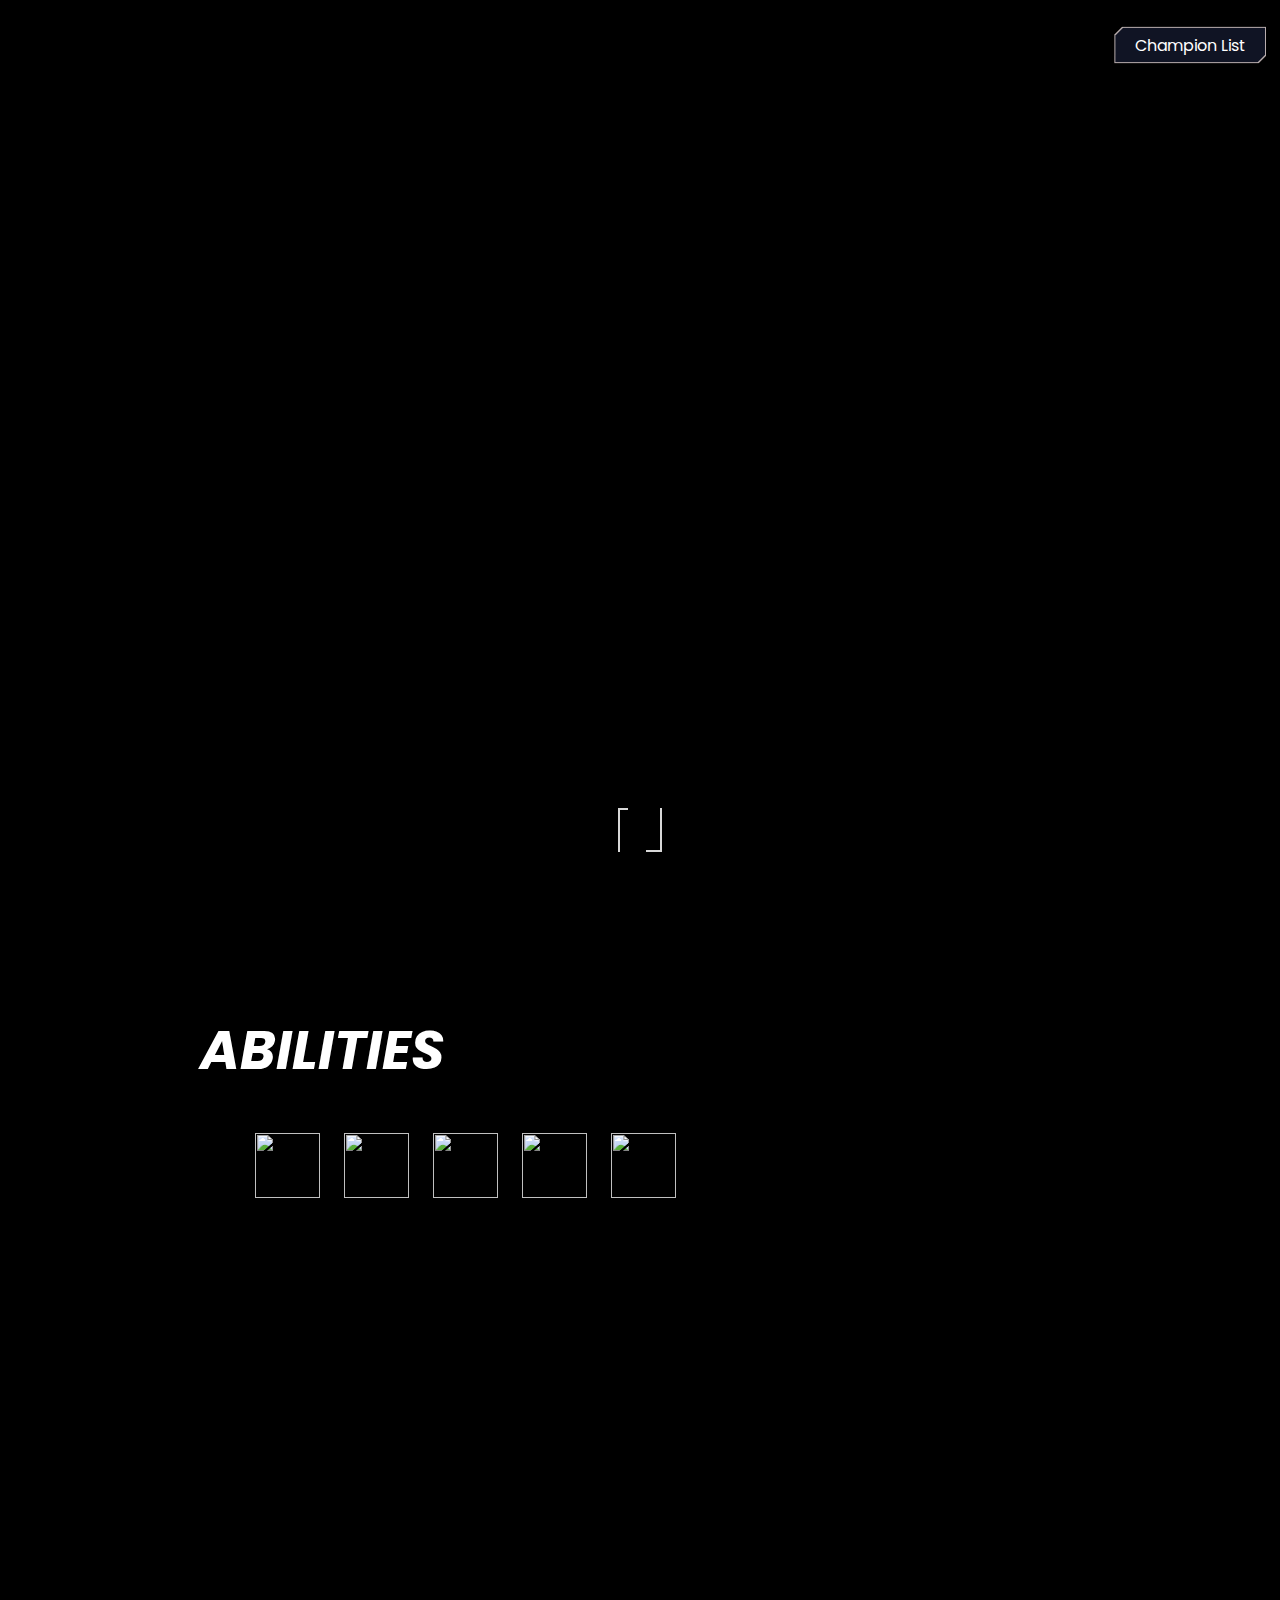
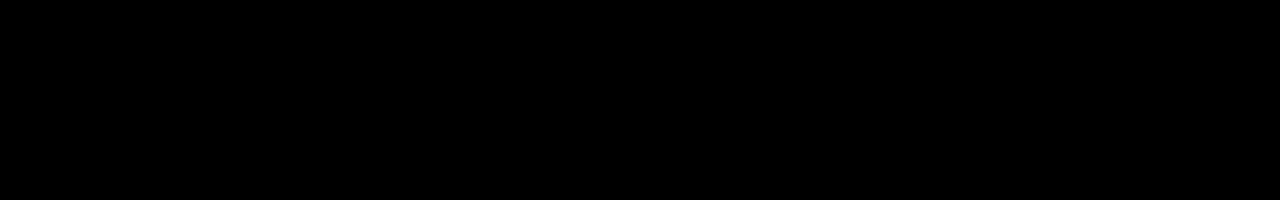
==== champPage.html @ 64831e71 "Added ability stats" ====
<!DOCTYPE html>
<html lang="en">
<head>
    <meta charset="UTF-8">
    <meta http-equiv="X-UA-Compatible" content="IE=edge">
    <meta name="viewport" content="width=device-width, initial-scale=1.0">
    <title>Champion</title>
    <link rel="icon" type="image/x-icon" href="media/lol-icon.png">
    <link rel="stylesheet" href="css/champPage.css">
    <meta http-equiv="Content-Security-Policy" content="upgrade-insecure-requests">
</head>
<body>
    <div class="return-border">
        <div class="return">
            <p>Champion List</p>
        </div>
    </div>
    <div class="overlay"></div>
    <div class="bgOverlay"></div>

    <div class="hero" id="hero">
        <div id="background"></div>
        <div class="art">
            <div class="championInfo">
                <h1 class="name"></h1>
                <h2 class="title"></h2>
            </div>
            <img src="" alt="" class="championSplashArt">
        </div>
        <div class="lore">
            <p class="blurb"></p>
        </div>
    </div>
    <div class="hero-details">
        <div class="abilities-container">
            <h1>ABILITIES</h1>
            <div class="abilities">
                <div class="ability-icon">
                    <img src="" alt="">
                    <img src="" alt="">
                    <img src="" alt="">
                    <img src="" alt="">
                    <img src="" alt="">
                </div>          
                <div class="ability-info fade-in">
                    <p class="ability-name"></p>
                    <p class="ability-description"></p>
                    <div class="ability-stats">
                        <p class="ability-cooldown"></p>
                        <p class="ability-cost"></p>
                        <p class="ability-range"></p>
                    </div>
                </div>
            </div>
        </div>
    </div>
    <script src="js/champData.js"></script>
</body>
</html>
---- css/champPage.css ----
@import url('https://fonts.googleapis.com/css2?family=Poppins:wght@400;500;600;700&family=Roboto:ital,wght@0,100;0,300;0,400;0,500;0,700;1,300&display=swap');

@keyframes animate{
    0%,100%{ clip-path: inset(0px 0px 215px 0px) }
    25%{ clip-path: inset(0px 0px 0px 215px ) }
    50%{ clip-path: inset(215px 0px 0px 0px) }
    75%{ clip-path: inset(0px 215px 0px 0px) }
}

@keyframes fadeIn {
    0%{ transform: translateY(200px); }
    100% { transform: translateY(0); }
}

*{
    margin: 0;
    padding: 0;
    box-sizing: border-box;
    font-family: "Poppins", "sans-serif";
}
body{
    overflow-x: hidden;
    background-color: black;
}
.hero{
    width: 100vw;
    height: 100vh;
    display: flex;
    justify-content: center;
    align-items: center;
    flex-grow: 1;
    flex-direction: column;
    position: relative;
}
.return, .return-border{
    --edge-size: 0.5em;
    z-index: 4;
    position: absolute;
    height: 35px;
    width: 150px;
    background-color: #101424;
    text-align: center;
    color: white;
    clip-path: polygon(
        var(--edge-size) 0%,
        100% 0,
        100% calc(100% - var(--edge-size)),
        calc(100% - var(--edge-size)) 100%,
        0 100%,
        0% var(--edge-size)
    );
    transition: clip-path 0.2s ease;
    display: flex;
    justify-content: center;
    align-items: center;
}
.return-border{
    height: 37px;
    width: 152px;
    background-color: rgb(184, 173, 173);
    top: 5%;
    left: 93%;
    transform: translate(-50%, -50%);
}
.return-border:hover .return, .return-border:hover {
    cursor: pointer;
    clip-path: polygon(
        0 0%,
        100% 0,
        100% calc(100% - var(--edge-size)),
        100% 100%,
        0 100%,
        0% var(--edge-size)
    );
}
#background{
    background-size: cover;
    height: 100%;
    width: 100%;
    position: absolute;
    z-index: -1 ;
    filter: blur(10px);
}
.art{
    margin-top: 100px;
    position: relative;
    height: 700px;
    width: auto;
}
.championSplashArt{
    height: 100%;
    background-size: cover;
    z-index: 2;
}
.overlay{
    position: absolute;
    top: 0;
    bottom: 0;
    left: 0;
    right: 0;
    height: 100%;
    width: 100%;
    background: rgb(0,0,0);
    background: linear-gradient(0deg, rgba(0,0,0,1) 15%, rgba(0,0,0,0) 50%);
    z-index: 3;
}
.bgOverlay{
    position: absolute;
    top: 0;
    bottom: 0;
    left: 0;
    right: 0;
    height: 100%;
    width: 100%;
    background: rgba(0, 0, 0, 0.452);
    z-index: 0;
}
.championInfo{
    position: absolute;
    transform: translate(-50%, -50%);
    top: 90%;
    left: 50%;
    text-align: center;
    color: white;
    z-index: 4;
    line-height: 80px;
    width: max-content;
    font-style: italic;
}
.championInfo h1{
    font-size: 80px;
}
.championInfo h2{
    font-size: 48px;
}
.lore{
    transform: translateY(-20px);
    width: 1000px;
    height: auto;
    z-index: 3;
    position: relative;
    display: flex;
    align-items: center;
    justify-content: center;
}
.blurb{
    color: rgb(253, 253, 253);
    padding: 20px;
    font-size: 18px;
    position:relative;
}
.blurb:before{
    content: "";
    position: absolute;
    top: -2px;
    left: -2px;
    bottom: -2px;
    width: 20%;
    border: 2px solid #d8d8d8;
    border-right:none;
    border-bottom: none;
    z-index:1;
}
.blurb:after{
    content: "";
    position: absolute;
    top: -2px;
    right: -2px;
    bottom:-2px;
    width: 35%;
    border: 2px solid #d8d8d8;
    border-left:none;
    border-top: none;
    z-index:1;
}
.hero-details{
    height: 100vh;
    width:auto;
    background-color: black;
}
.hero-details h1{
    color: white;
}
.abilities-container{
    height: 500px;
    display: flex;
    align-items: center;
}
.abilities-container h1{
    transform: translate(200px, -100px);
    font-size: 54px;
    font-style: italic;
}
.abilities{
    margin-top: 250px;
    gap: 10px;
    flex-direction: column;
}
.ability-icon > *{
    transition: 0.3s ease;
    height: 65px;
    width: 65px;
    box-sizing: content-box;
    border-spacing: 20px;
    padding: 10px;
}
.ability-icon > *:hover{
    cursor: pointer;
}
.ability-info{
    width: 600px;
    height: 200px;
    color: white;
    margin-top: 20px;
    padding: 0px 30px;
    transition: all 0.5s; 
    opacity: 1;
    animation: fadeIn 1s;
}
.ability-name{
    margin-bottom: 5px;
    font-weight: 600;
    font-size: 18px;
    font-style: italic;
}
.fade-in{
    opacity: 0; 
}
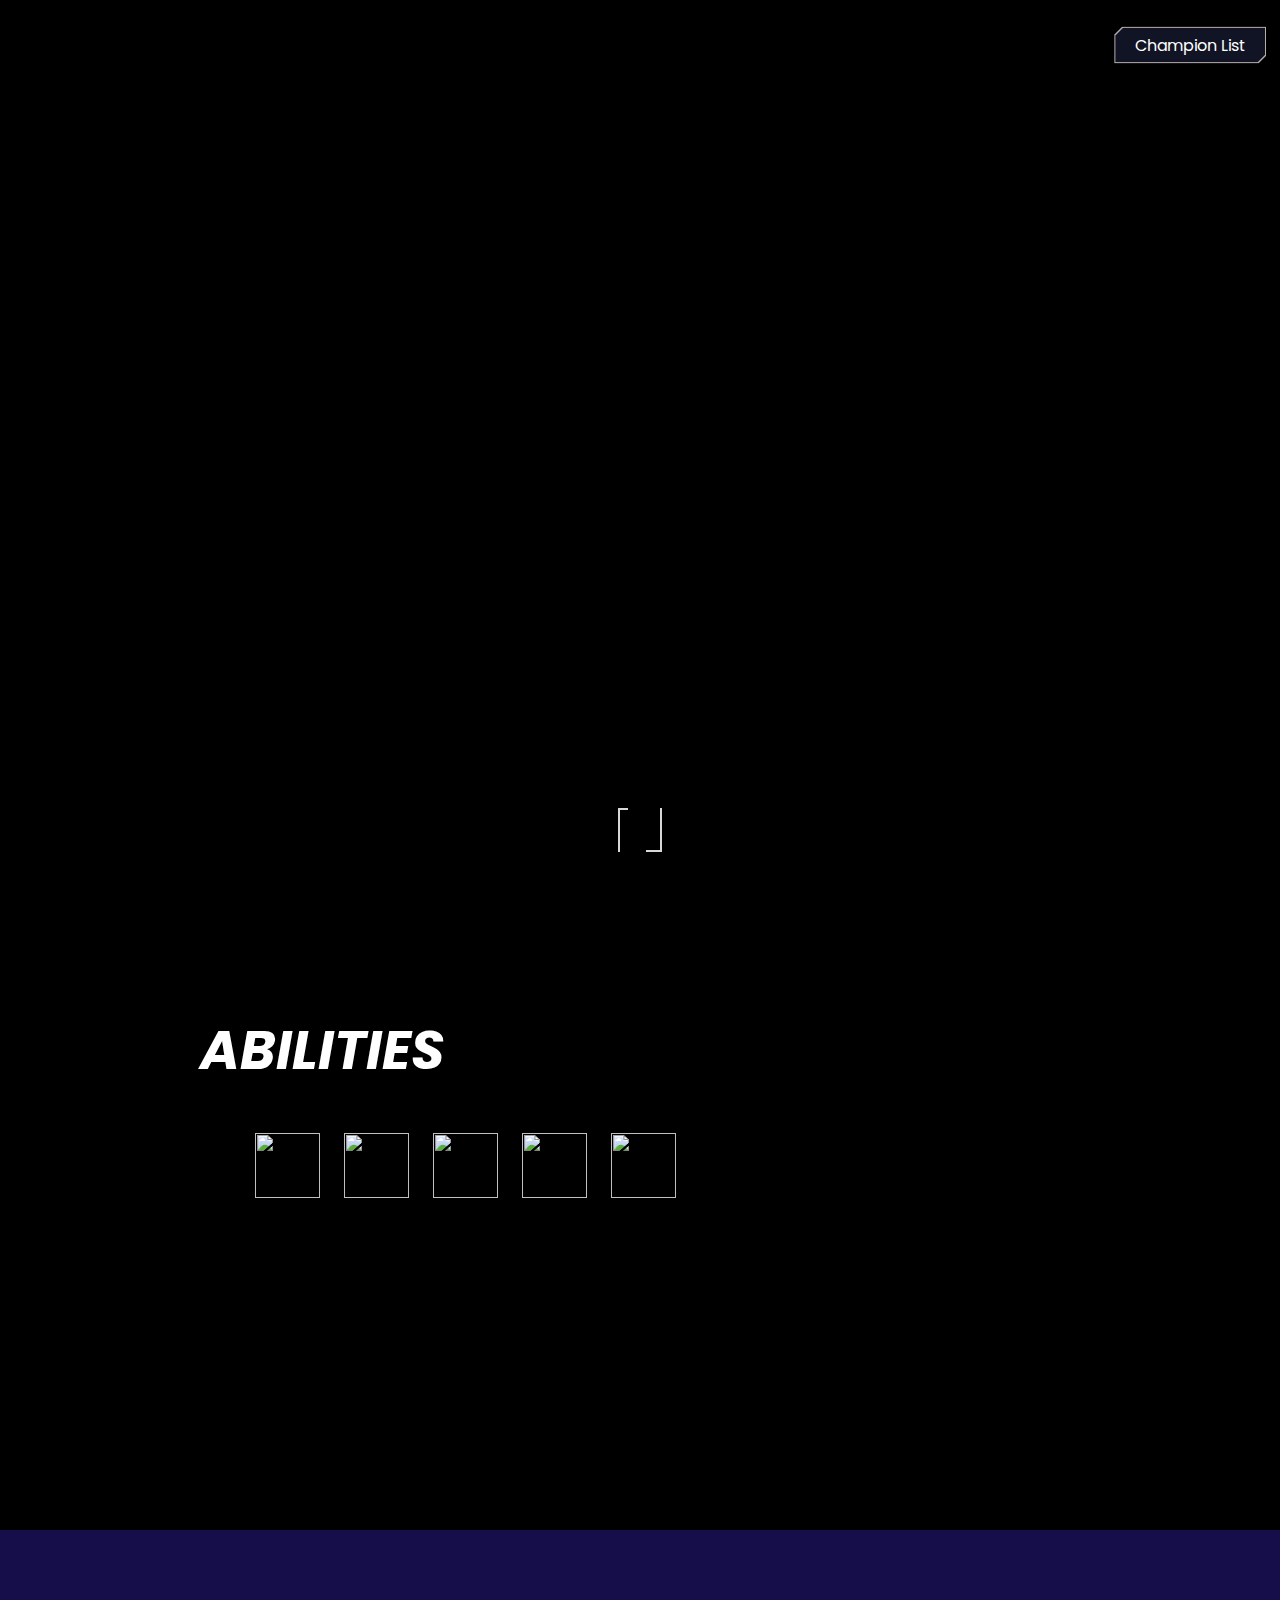
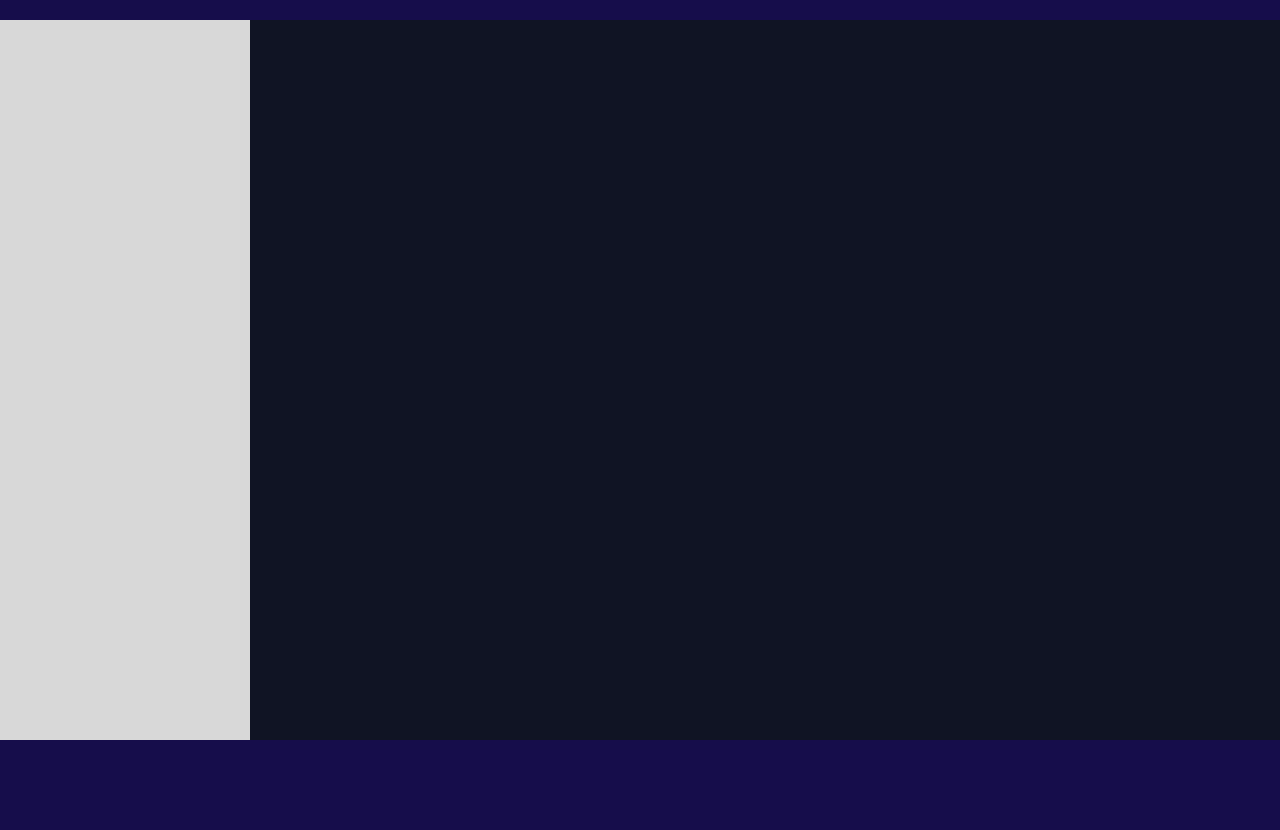
==== commit 8aa5c43c: "Created skin sidebar" ====
--- a/champPage.html
+++ b/champPage.html
@@ -8,6 +8,7 @@
     <link rel="icon" type="image/x-icon" href="media/lol-icon.png">
     <link rel="stylesheet" href="css/champPage.css">
     <meta http-equiv="Content-Security-Policy" content="upgrade-insecure-requests">
+    <script src="https://kit.fontawesome.com/ee576bec08.js" crossorigin="anonymous"></script>
 </head>
 <body>
     <div class="return-border">
@@ -18,7 +19,7 @@
     <div class="overlay"></div>
     <div class="bgOverlay"></div>
 
-    <div class="hero" id="hero">
+    <section class="hero" id="hero">
         <div id="background"></div>
         <div class="art">
             <div class="championInfo">
@@ -30,8 +31,8 @@
         <div class="lore">
             <p class="blurb"></p>
         </div>
-    </div>
-    <div class="hero-details">
+    </section>
+    <section class="hero-details">
         <div class="abilities-container">
             <h1>ABILITIES</h1>
             <div class="abilities">
@@ -46,14 +47,31 @@
                     <p class="ability-name"></p>
                     <p class="ability-description"></p>
                     <div class="ability-stats">
-                        <p class="ability-cooldown"></p>
-                        <p class="ability-cost"></p>
-                        <p class="ability-range"></p>
+                        <div title="Cooldown">
+                            <i class="fa-solid fa-hourglass-end"></i>
+                            <span class="ability-cooldown"></span>
+                        </div>
+                        <div title="Mana cost">
+                            <i class="fa-solid fa-square"></i>
+                            <span class="ability-cost"></span>
+                        </div>                        
+                        <div title="Range">
+                            <i class="fa-solid fa-ruler-combined"></i>
+                            <span class="ability-range"></span>
+                        </div>
                     </div>
                 </div>
             </div>
         </div>
-    </div>
+    </section>
+    <section class="skins">
+        <div class="skin-container">
+            <div class="skin-sidebar">
+            </div>
+            <div class="skin-splash"></div>
+        </div>
+    </section>
     <script src="js/champData.js"></script>
+    <script src="js/skins.js"></script>
 </body>
 </html>--- a/css/champPage.css
+++ b/css/champPage.css
@@ -1,3 +1,5 @@
+/* CTRL + F @TODO to find things that need to be done */
+
 @import url('https://fonts.googleapis.com/css2?family=Poppins:wght@400;500;600;700&family=Roboto:ital,wght@0,100;0,300;0,400;0,500;0,700;1,300&display=swap');
 
 @keyframes animate{
@@ -173,8 +175,9 @@
     border-top: none;
     z-index:1;
 }
+/* Ability styling */
 .hero-details{
-    height: 100vh;
+    height: 70vh;
     width:auto;
     background-color: black;
 }
@@ -223,6 +226,44 @@
     font-size: 18px;
     font-style: italic;
 }
+.ability-stats{
+    padding-top: 10px;
+    display: flex;
+    gap: 50px;
+    color: grey;
+}
+.ability-stats i{
+    font-size: 20px;
+}
+.fa-square{
+    color: rgba(26, 125, 255, 0.89);
+}
 .fade-in{
     opacity: 0; 
+}
+/* Skins styling */
+.skins{
+    background-color: rgb(22, 13, 75);
+    height: 100vh;
+    display: flex;
+    justify-content: center;
+    align-items: center;
+}
+.skin-container{
+    background-color: #101424;
+    height: 80%;
+    width: 1400px;
+    overflow-y: hidden;
+}
+.skin-sidebar{
+    background-color: #d8d8d8;
+    height: 100%;
+    width: 250px;
+}
+.skin-element{
+    height: 80px;
+    border: 1px solid red;
+}
+.skin-element:hover{
+    cursor: pointer;
 }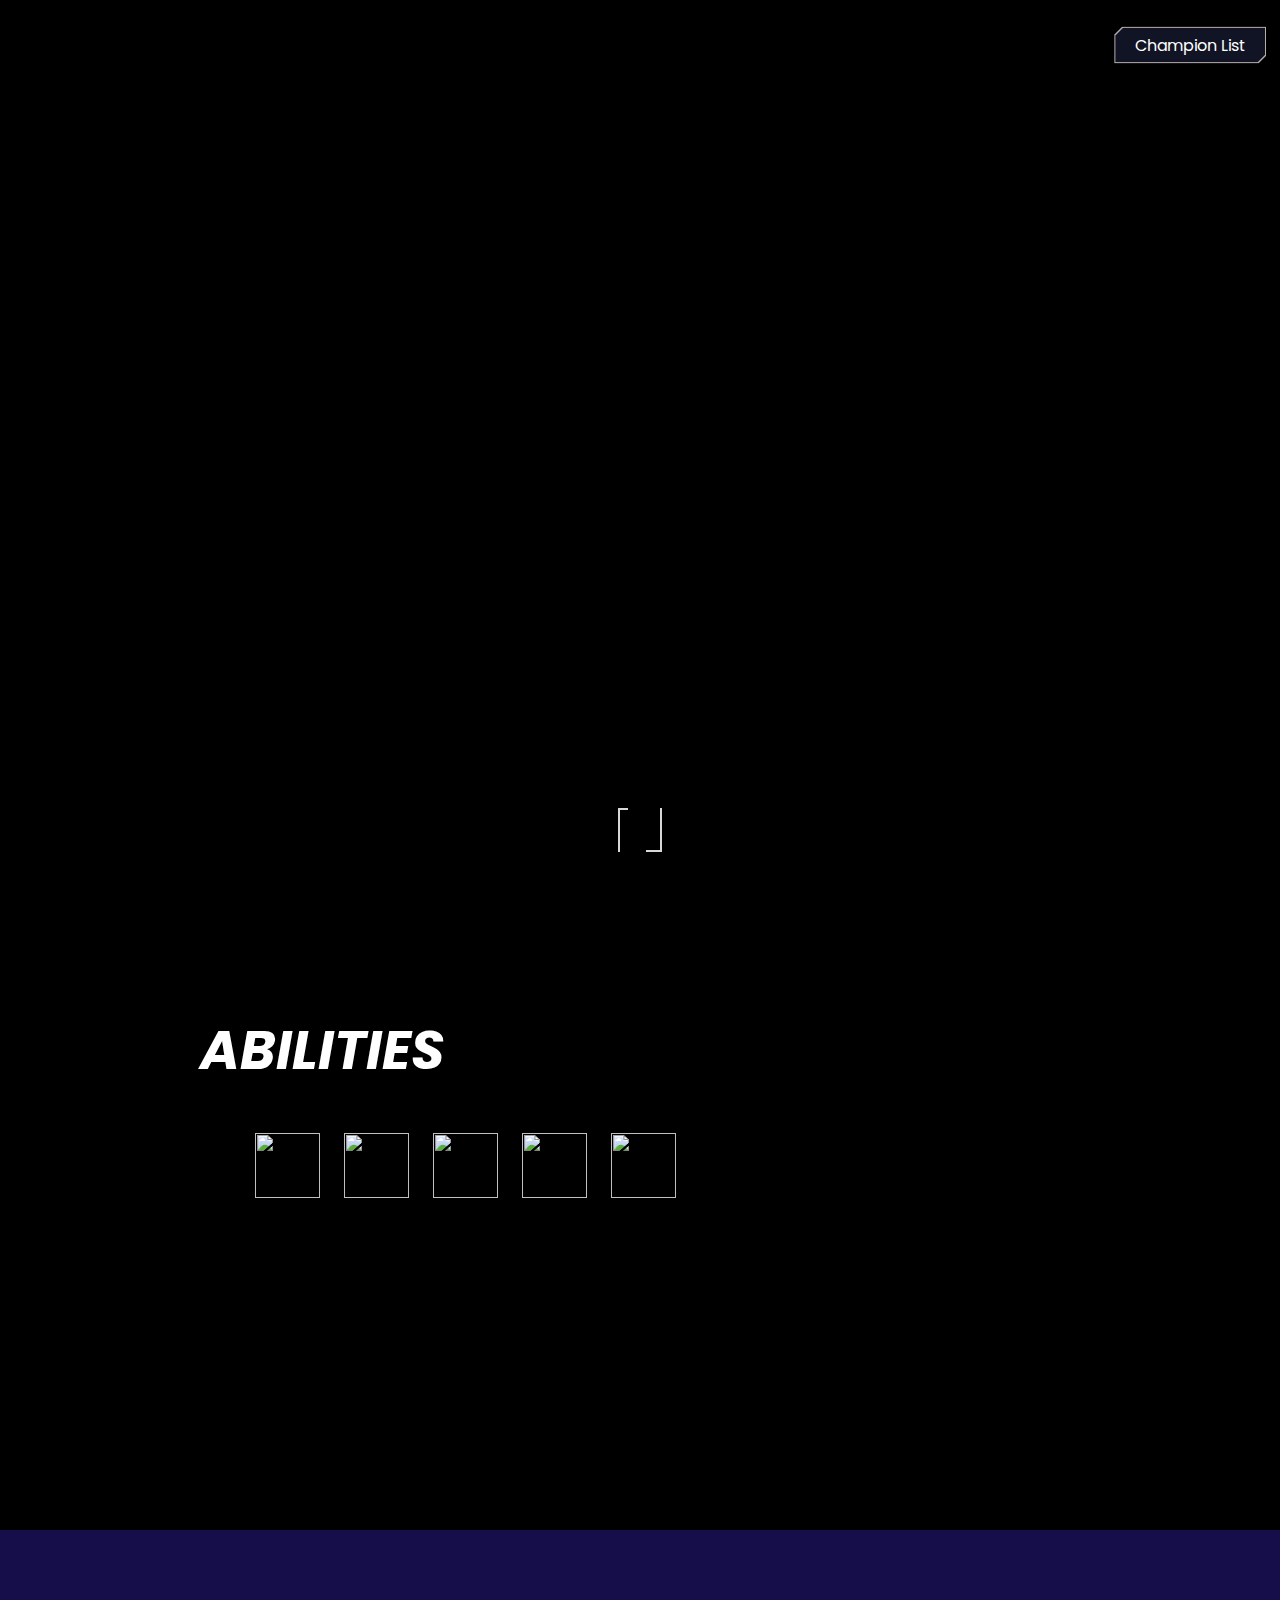
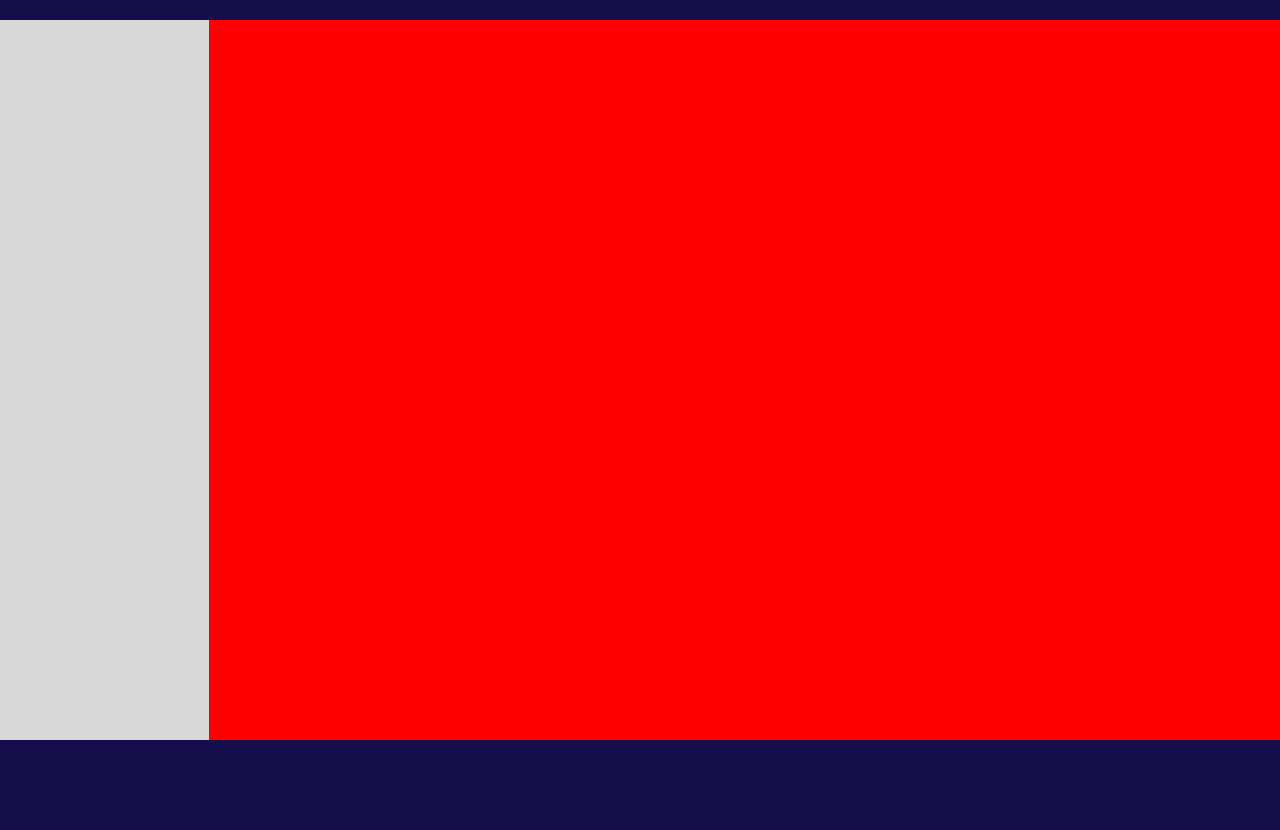
==== commit 044efad5: "Added carousel to skins section" ====
--- a/champPage.html
+++ b/champPage.html
@@ -7,6 +7,10 @@
     <title>Champion</title>
     <link rel="icon" type="image/x-icon" href="media/lol-icon.png">
     <link rel="stylesheet" href="css/champPage.css">
+    <link
+        rel="stylesheet"
+        href="https://cdn.jsdelivr.net/npm/swiper@9/swiper-bundle.min.css"
+    />  
     <meta http-equiv="Content-Security-Policy" content="upgrade-insecure-requests">
     <script src="https://kit.fontawesome.com/ee576bec08.js" crossorigin="anonymous"></script>
 </head>
@@ -66,11 +70,15 @@
     </section>
     <section class="skins">
         <div class="skin-container">
-            <div class="skin-sidebar">
+            <div class="swiper">
+                <div class="swiper-wrapper">
+                    
+                </div>
             </div>
             <div class="skin-splash"></div>
         </div>
     </section>
+    <script src="https://cdn.jsdelivr.net/npm/swiper@9/swiper-bundle.min.js"></script>
     <script src="js/champData.js"></script>
     <script src="js/skins.js"></script>
 </body>
--- a/css/champPage.css
+++ b/css/champPage.css
@@ -250,20 +250,32 @@
     align-items: center;
 }
 .skin-container{
+    display: flex;
     background-color: #101424;
     height: 80%;
     width: 1400px;
     overflow-y: hidden;
 }
-.skin-sidebar{
+.swiper{
     background-color: #d8d8d8;
     height: 100%;
     width: 250px;
 }
-.skin-element{
+.swiper-wrapper{
     height: 80px;
+}
+.swiper-slide{
+    display: flex !important;
+    align-items: center;
+    justify-content: center;
+    height: 70px !important;
+    text-align: center;
     border: 1px solid red;
 }
-.skin-element:hover{
+.swiper-slide:hover{
     cursor: pointer;
+}
+.skin-splash{
+    width: 100%;
+    background-color: red;
 }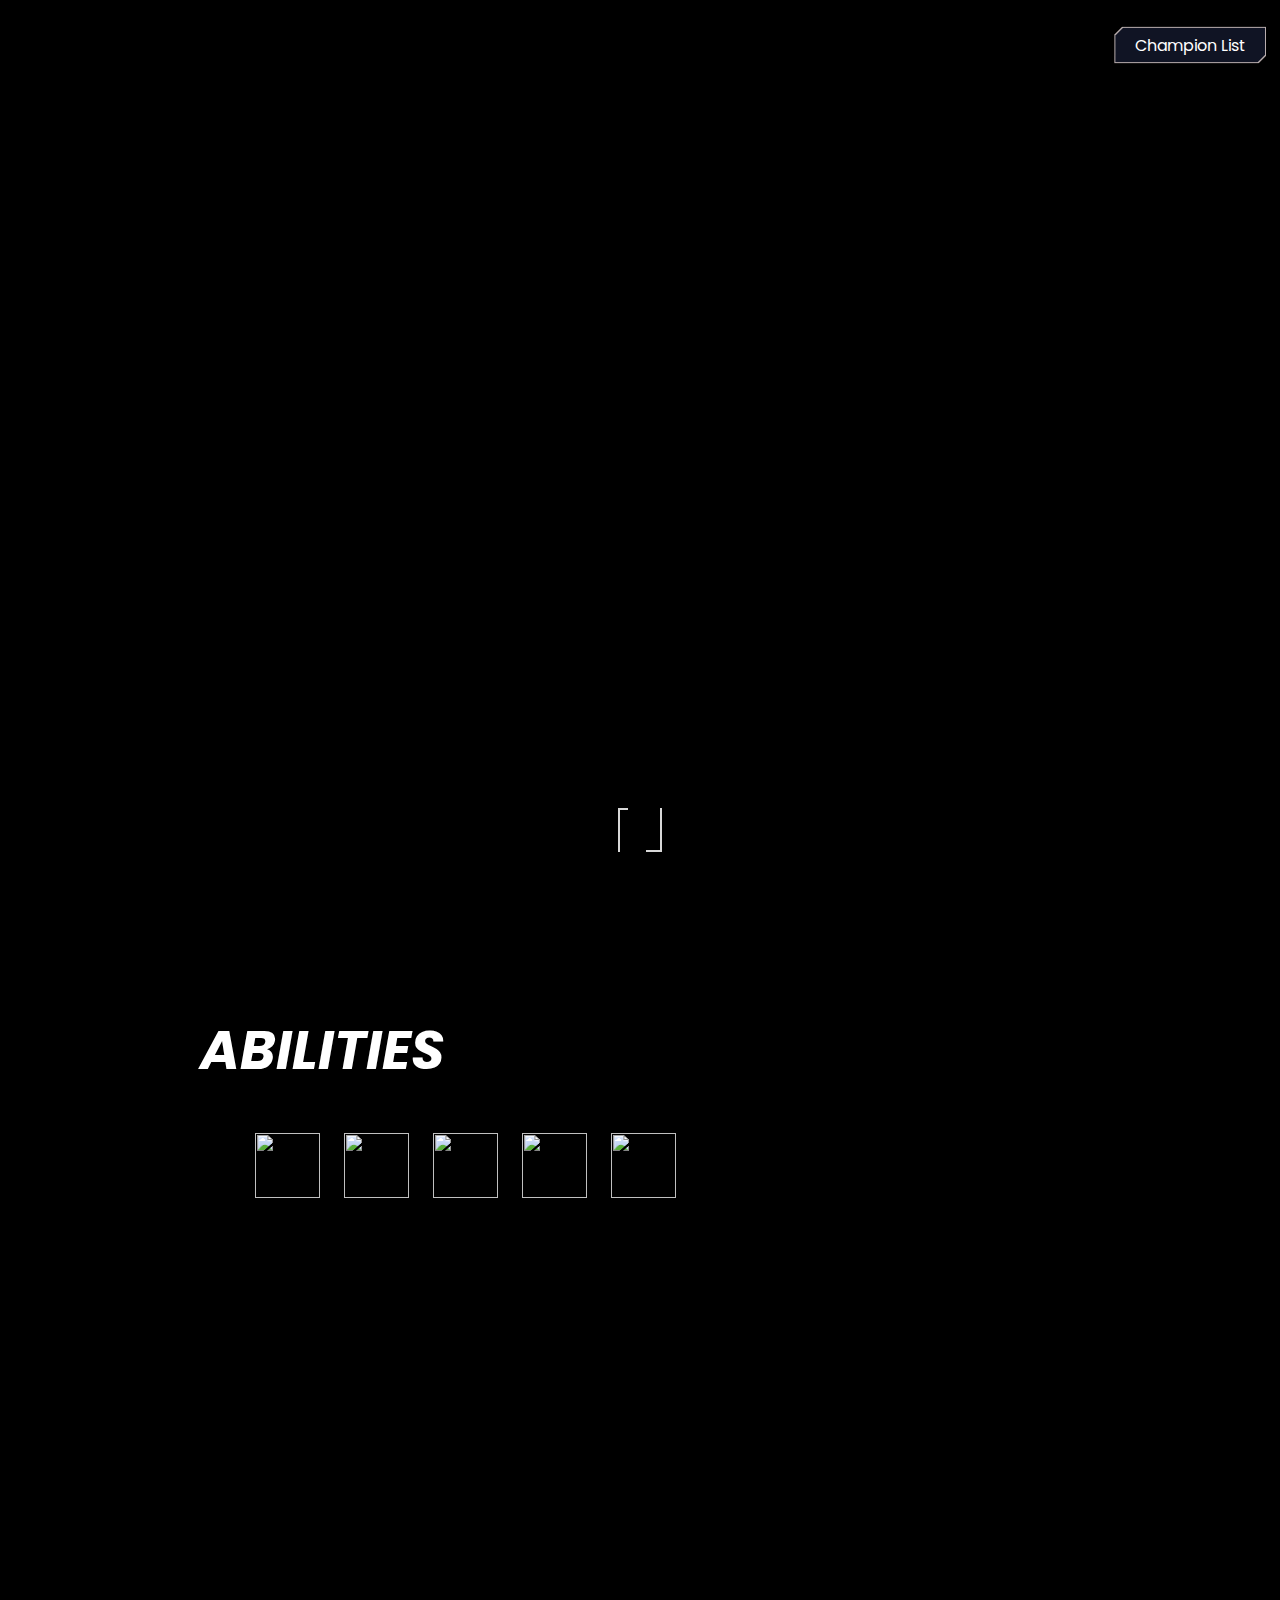
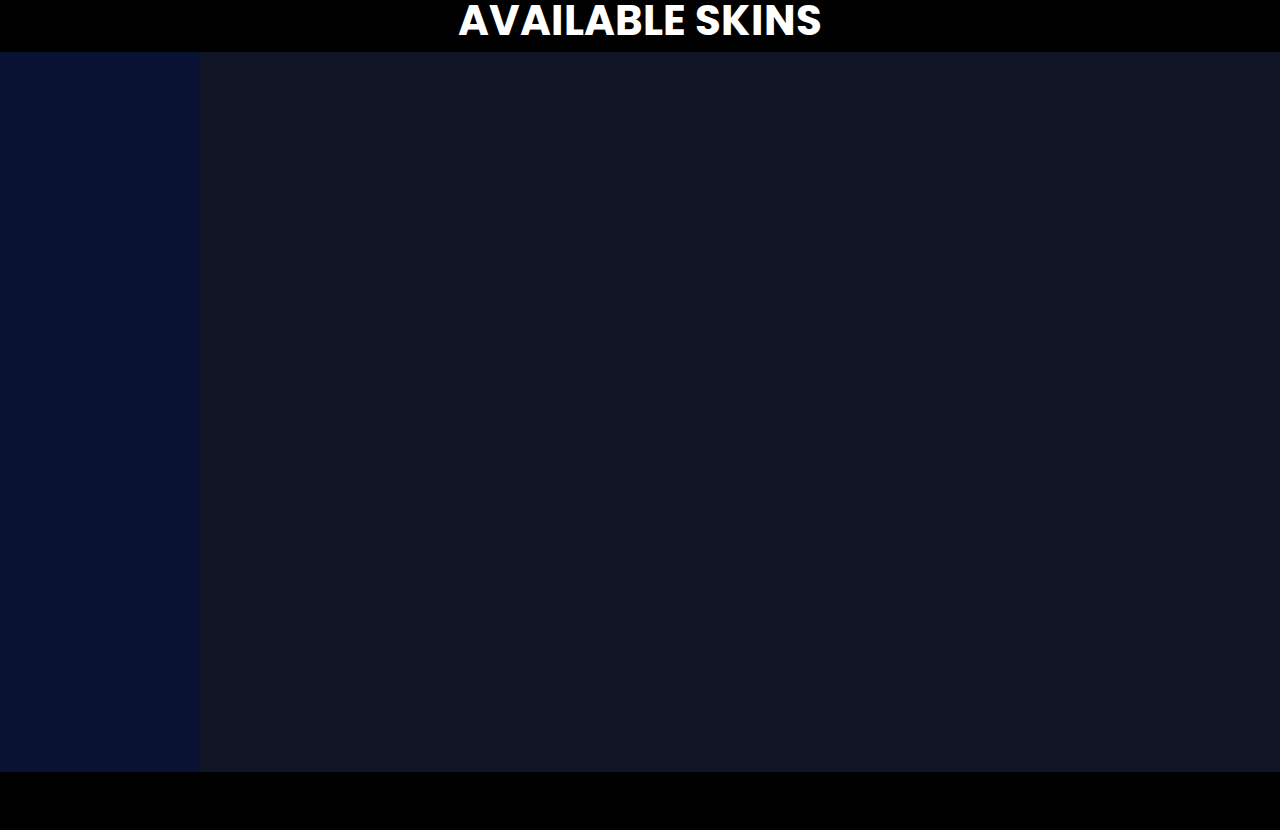
==== commit 8055d8f8: "Added text and styles in skins section" ====
--- a/champPage.html
+++ b/champPage.html
@@ -69,6 +69,7 @@
         </div>
     </section>
     <section class="skins">
+        <h1>AVAILABLE SKINS</h1>
         <div class="skin-container">
             <div class="swiper">
                 <div class="swiper-wrapper">
--- a/css/champPage.css
+++ b/css/champPage.css
@@ -243,11 +243,15 @@
 }
 /* Skins styling */
 .skins{
-    background-color: rgb(22, 13, 75);
     height: 100vh;
     display: flex;
     justify-content: center;
     align-items: center;
+    flex-direction: column;
+}
+.skins h1{
+    color: white;
+    font-size: 42px;
 }
 .skin-container{
     display: flex;
@@ -255,11 +259,11 @@
     height: 80%;
     width: 1400px;
     overflow-y: hidden;
+    background-size: cover;
 }
 .swiper{
-    background-color: #d8d8d8;
-    height: 100%;
-    width: 250px;
+    background-color: #081238be;
+    width: 320px;
 }
 .swiper-wrapper{
     height: 80px;
@@ -268,14 +272,13 @@
     display: flex !important;
     align-items: center;
     justify-content: center;
-    height: 70px !important;
+    height: 90px !important;
     text-align: center;
-    border: 1px solid red;
+    color: white;
 }
 .swiper-slide:hover{
     cursor: pointer;
 }
 .skin-splash{
     width: 100%;
-    background-color: red;
 }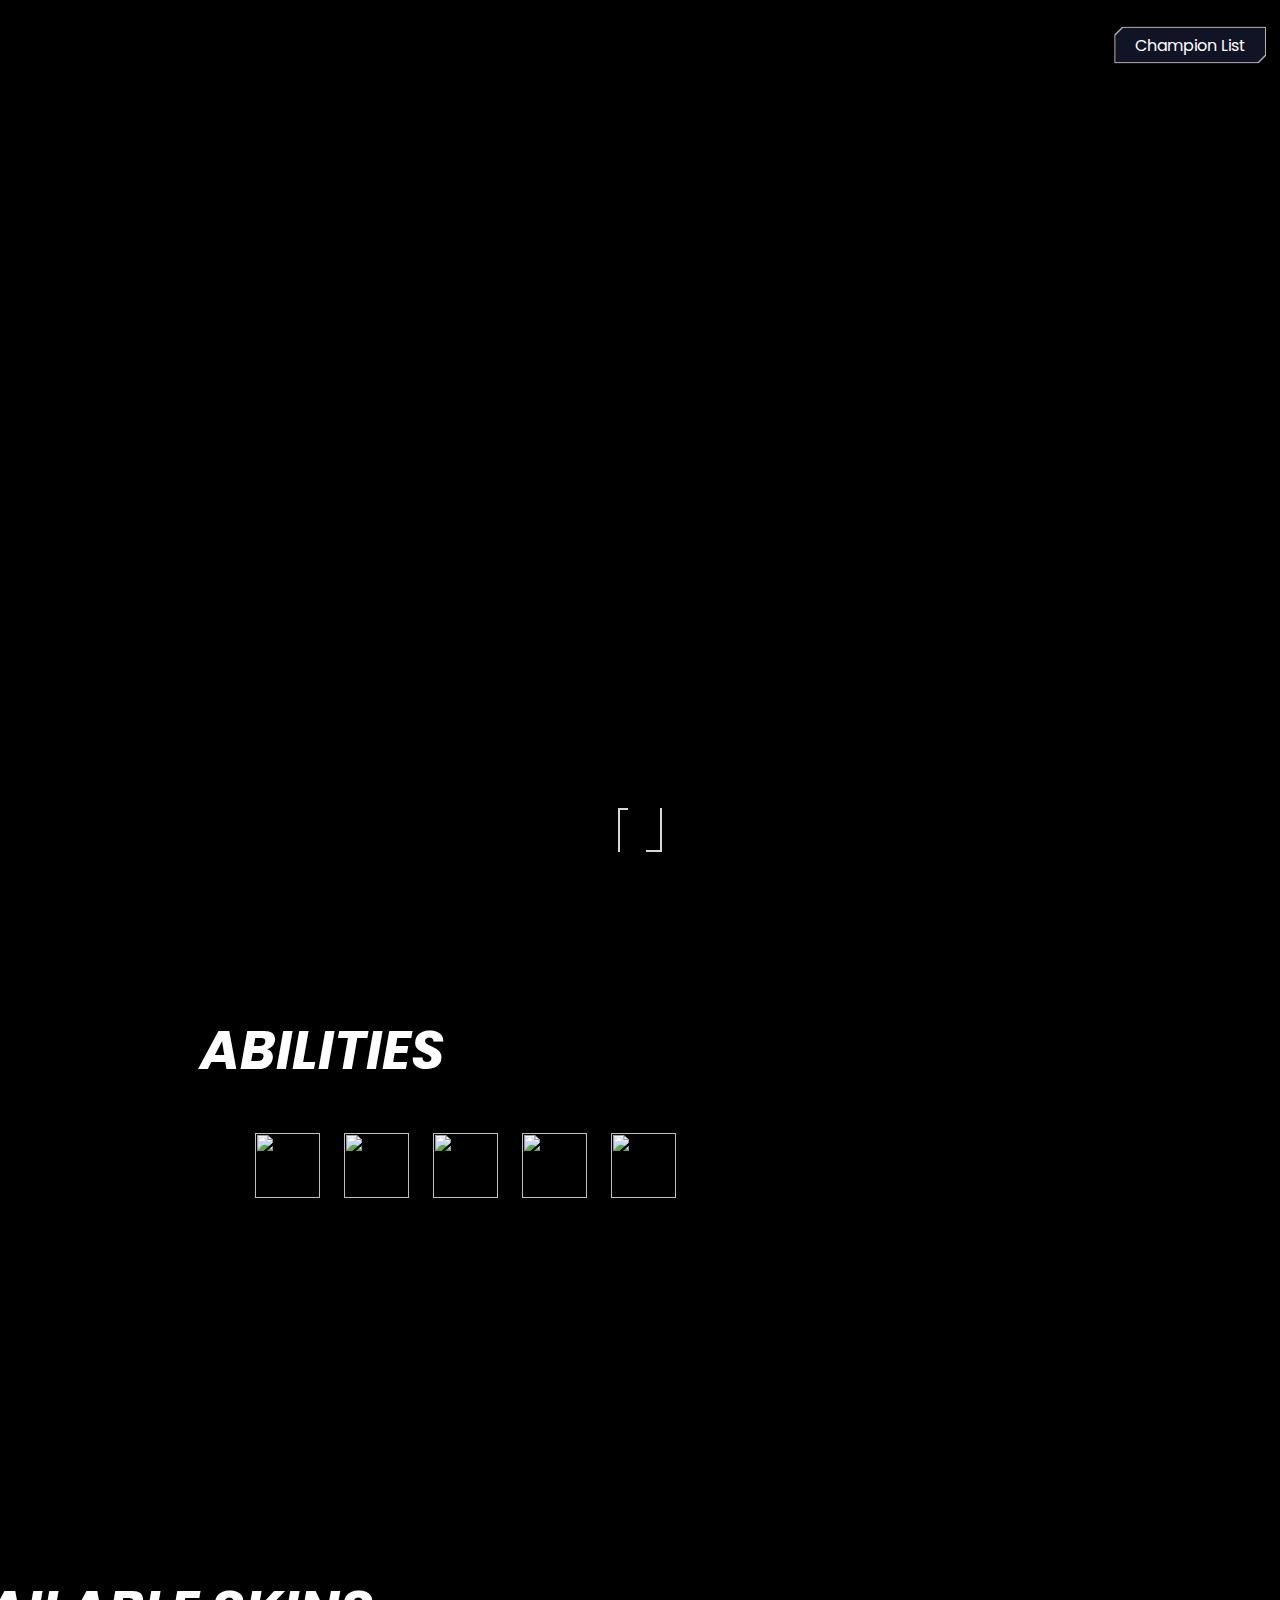
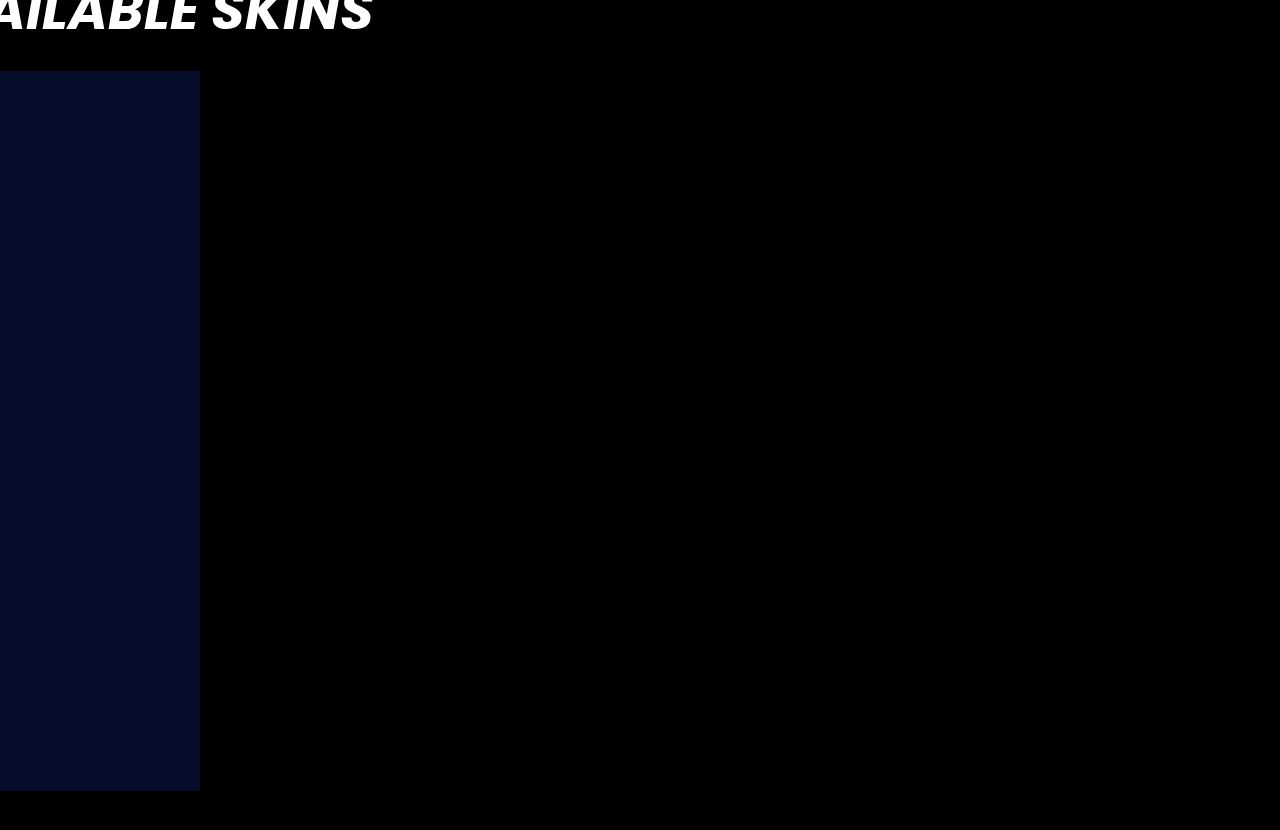
==== commit e81ef7ba: "Added styles to skin section" ====
--- a/champPage.html
+++ b/champPage.html
@@ -71,9 +71,10 @@
     <section class="skins">
         <h1>AVAILABLE SKINS</h1>
         <div class="skin-container">
+            <!-- Carousel for available skins using SwiperJS -->
             <div class="swiper">
                 <div class="swiper-wrapper">
-                    
+                    <!-- Swiper slides are generated here from js/skins.js -->
                 </div>
             </div>
             <div class="skin-splash"></div>
--- a/css/champPage.css
+++ b/css/champPage.css
@@ -251,11 +251,13 @@
 }
 .skins h1{
     color: white;
-    font-size: 42px;
+    font-size: 54px;
+    font-style: italic;
+    transform: translateX(-500px);
+    margin-bottom: 20px;
 }
 .skin-container{
     display: flex;
-    background-color: #101424;
     height: 80%;
     width: 1400px;
     overflow-y: hidden;
